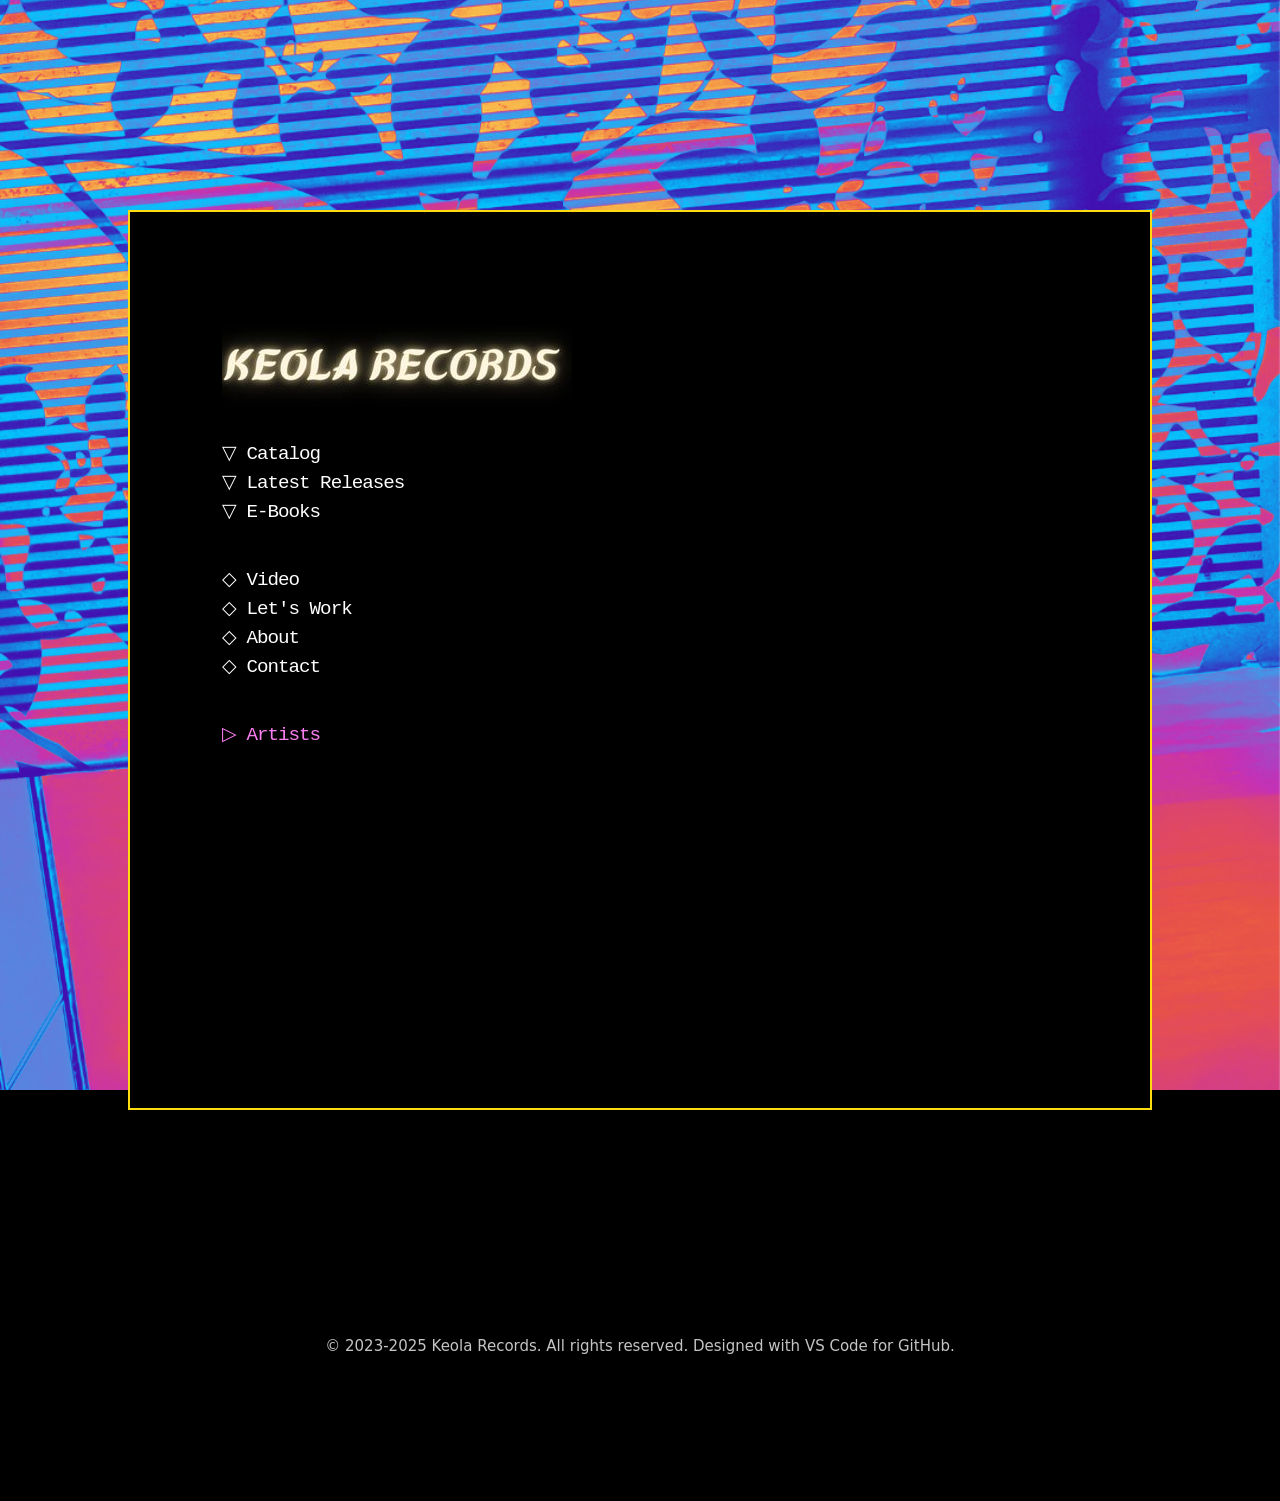
==== index.html @ 9692524d "Initial upload upload of all page for Keola Records" ====
<!doctype html>
<html lang="en">
  <head>
    <meta charset="utf-8">
    <meta name="viewport" content="width=device-width, initial-scale=1.0">
    <title>Keola Records: Home of Sun Berri</title>
    <link rel="icon" type="image/x-icon" href="keolarecords_img.jpg">
     <meta name="description" content="The Official Website of Sun Berri electronic dance music productions by Keola Records.">
    <!-- Link to the external CSS file -->
    <link rel="stylesheet" type="text/css" href="style.css">
    <link href="https://cdn.jsdelivr.net/npm/bootstrap@5.3.8/dist/css/bootstrap.min.css" rel="stylesheet" integrity="sha384-sRIl4kxILFvY47J16cr9ZwB07vP4J8+LH7qKQnuqkuIAvNWLzeN8tE5YBujZqJLB" crossorigin="anonymous">
  </head>
  <body class="intro-image">

    <div class="music">
      <ul class="music-links">
      <h1 class="links-sb"><img class="krlogo" src="kr-logo.jpg" alt="Keola Records Logo"></h1>
      <li><a href="https://on.soundcloud.com/MHMQgi9Rr02hfotJiF">▽ Catalog</a></li>
      <li><a href="https://unitedmasters.com/a/sun-berri">▽ Latest Releases</a><li>
      <li><a href="https://payhip.com/KeolaRecords">▽ E-Books</a></li>
      <li class="links-space"></li>
      <li><a href="https://www.youtube.com/@SunBerri">◇ Video</a></li>
      <li><a href="letswork.html">◇ Let's Work</a></li>
      <li><a href="about.html">◇ About</a></li>
      <li><a href="contact.html">◇ Contact</a></li>
      <li class="links-space"></li>
      <li class="a-link"><a href="artists.html" style="color:#fc7ff1;">▷ Artists</a></li>
      </ul>
    </div>
    
   

    <script src="https://cdn.jsdelivr.net/npm/bootstrap@5.3.8/dist/js/bootstrap.bundle.min.js" integrity="sha384-FKyoEForCGlyvwx9Hj09JcYn3nv7wiPVlz7YYwJrWVcXK/BmnVDxM+D2scQbITxI" crossorigin="anonymous"></script>
     <footer class="site-footer">
        <p>&copy; 2023-2025 Keola Records. All rights reserved. Designed with VS Code for GitHub.</p>
    </footer>
  </body>

</html>
---- style.css ----
/* styles.css */

     

    body {
       padding: 10%;
    }
    
    .intro-image {
        background-image: url("backdrop.png");
        background-position: center center;
        background-repeat: no-repeat;
        background-size: cover;
        background-attachment: fixed;
        background-color: rgb(0, 0, 0);
    }
    
    .music {
        margin: 8% 10% 0% 0%;
        /*background-image: url("krbackdrop.jpg");*/
        background-position: center;
        background-repeat: no-repeat;
        background-size: cover;
        background-attachment: fixed;
        /*opacity: .9;*/
        padding: 10px;
        letter-spacing: -1px;
        width: 80vw;
        min-height: 100vh;
        border: 2px solid #ffdb10;
        background-color: black;
    }

    .music-links {
        margin: 10% 10% 10% 5%;
        text-align: left;
        font-family: monospace;
        font-size: larger;
        opacity: 1;
        color:rgb(255, 255, 255);
        list-style-type: none;
        font-weight: 500;
    }
    
    .links-space {
        height: 40px;
    }

    .links {
        list-style-type: none;
        font-weight: 500;
    }

    .links-sb {
        list-style-type: none;
        font-weight: 500;
        color: #fd73e6;
        padding-bottom: 10px;
    }

    .krlogo {
        max-width: 100%;
        max-height: auto;
    }

    .a-link {
        list-style-type: none;
        font-weight: 500;
    }

 
    a:link, a:visited {
        text-decoration: none;
        color: #ffffff; 
    }

    a:hover {
        text-decoration: none;
        color: rgb(57, 199, 255); 
        border: 2px solid #fc7ff200;
    }

    .artist-info {
        margin: 5%;
        padding: 5%;
        background-color: rgb(246, 237, 255);
    }

    .artist-gallery {
        max-width: 125px;
        max-height: auto;
        float: left;
        margin: 10px 10px 0 0;
        padding: 2px;
        border: 2px solid #ec1ce2;
    }

    .return-link {
        background-color: rgb(246, 237, 255);
        opacity: 0.9;
        padding: 1%;
        margin: 0% 5% 0% 5%;
    }

    .return-link a {
        color: rgb(12, 146, 255);
    }

    .return-link a:hover {
        color: rgb(0, 140, 255);
        font-weight: 500;
    }

    .site-footer {
        text-align: center;
        color: rgba(255, 255, 255, 0.767);
        padding-top: 20px;
        font-size: 15px;
        margin-top: 20%;
    }
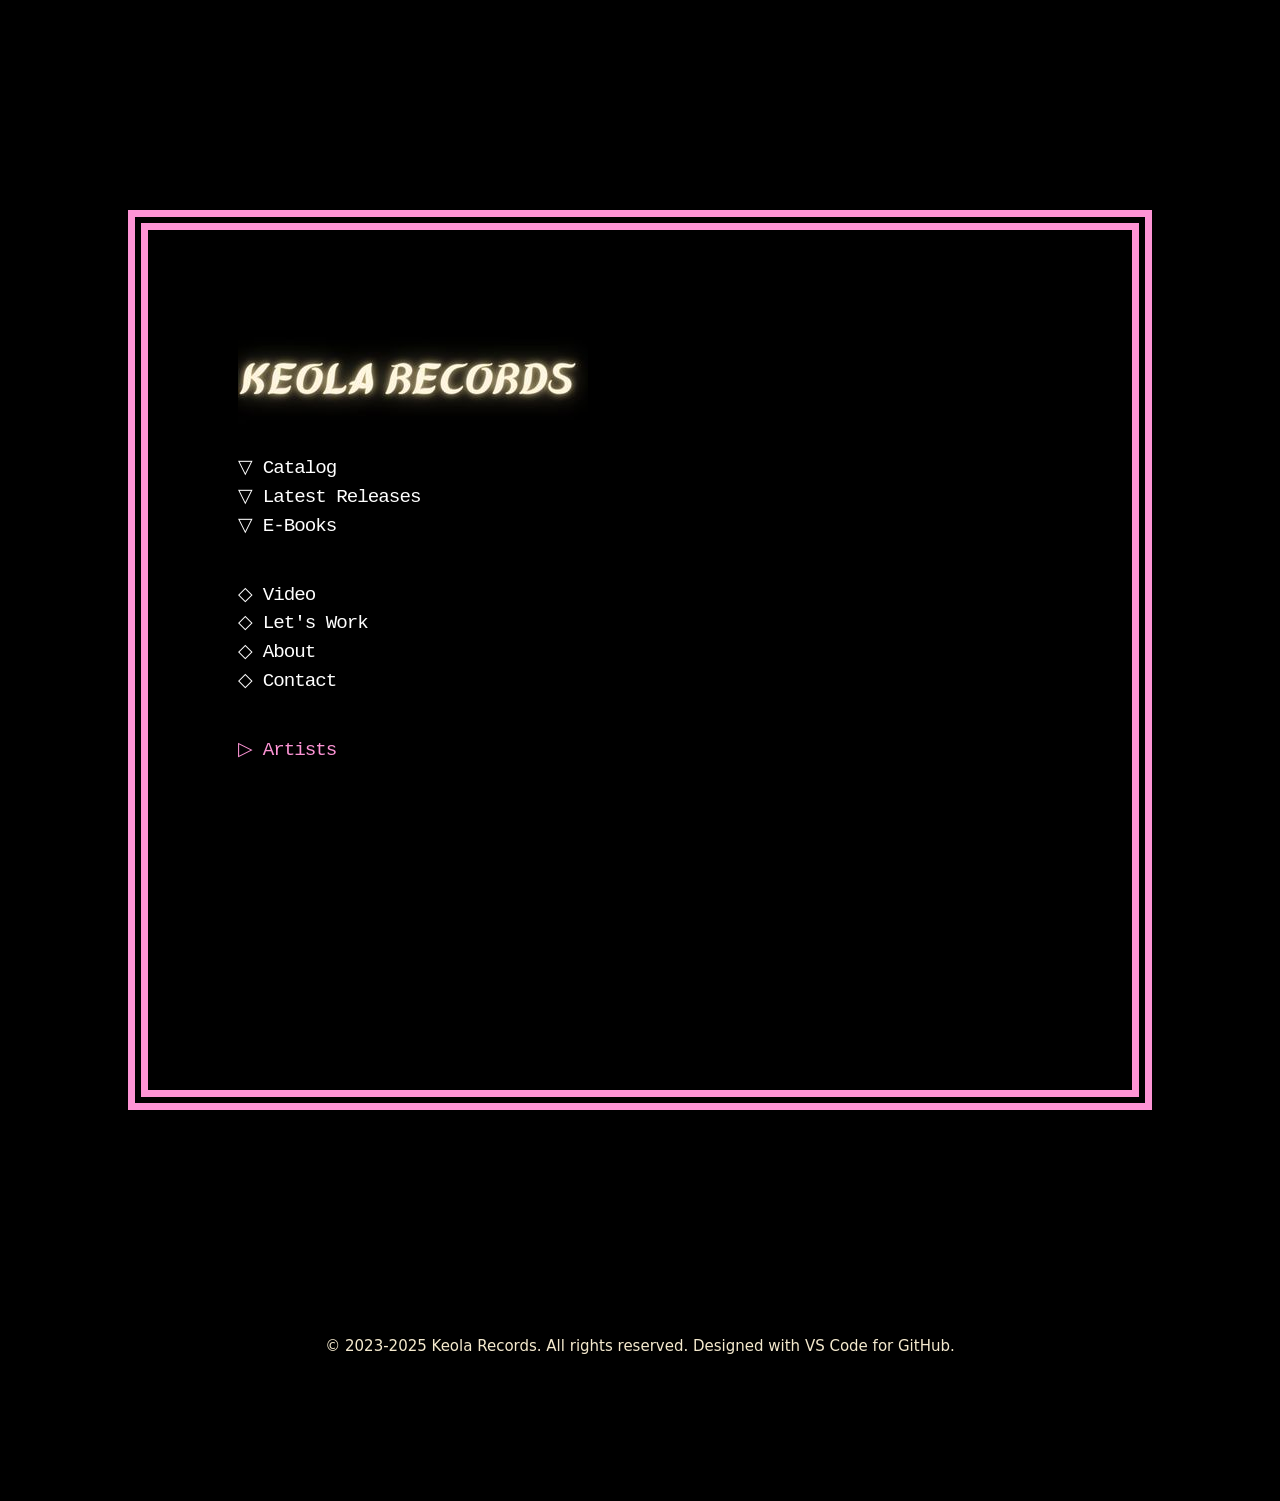
==== commit 782312e4: "Updated pages change wordmark logo, update in-line styles on index, and update style page" ====
--- a/index.html
+++ b/index.html
@@ -24,7 +24,7 @@
       <li><a href="about.html">◇ About</a></li>
       <li><a href="contact.html">◇ Contact</a></li>
       <li class="links-space"></li>
-      <li class="a-link"><a href="artists.html" style="color:#fc7ff1;">▷ Artists</a></li>
+      <li class="a-link"><a href="artists.html" style="color:#fd94d5;">▷ Artists</a></li>
       </ul>
     </div>
     
--- a/style.css
+++ b/style.css
@@ -8,8 +8,8 @@
        padding: 10%;
     }
     
-    .intro-image {
-        background-image: url("backdrop.png");
+    .intro-image, .artist-info {
+        background-image: url("purpledrop.jpg");
         background-position: center center;
         background-repeat: no-repeat;
         background-size: cover;
@@ -19,18 +19,13 @@
     
     .music {
         margin: 8% 10% 0% 0%;
-        /*background-image: url("krbackdrop.jpg");*/
-        background-position: center;
-        background-repeat: no-repeat;
-        background-size: cover;
-        background-attachment: fixed;
-        /*opacity: .9;*/
         padding: 10px;
         letter-spacing: -1px;
         width: 80vw;
         min-height: 100vh;
-        border: 2px solid #ffdb10;
-        background-color: black;
+        border: 20px double #fd94d5;
+        background-color: #000000;
+        color:#eccfe1;
     }
 
     .music-links {
@@ -39,7 +34,8 @@
         font-family: monospace;
         font-size: larger;
         opacity: 1;
-        color:rgb(255, 255, 255);
+        color:#ff66c4;
+        background-color: #000000;
         list-style-type: none;
         font-weight: 500;
     }
@@ -56,7 +52,7 @@
     .links-sb {
         list-style-type: none;
         font-weight: 500;
-        color: #fd73e6;
+        color: #ff66c4;
         padding-bottom: 10px;
     }
 
@@ -78,27 +74,26 @@
 
     a:hover {
         text-decoration: none;
-        color: rgb(57, 199, 255); 
+        color: #fd94d5; 
         border: 2px solid #fc7ff200;
     }
 
     .artist-info {
         margin: 5%;
         padding: 5%;
-        background-color: rgb(246, 237, 255);
     }
 
     .artist-gallery {
-        max-width: 125px;
+        max-width: 115px;
         max-height: auto;
         float: left;
         margin: 10px 10px 0 0;
-        padding: 2px;
-        border: 2px solid #ec1ce2;
+        padding: 8px;
+        border: 2px solid #fd94d5;
     }
 
     .return-link {
-        background-color: rgb(246, 237, 255);
+        background-color: #f5eace;
         opacity: 0.9;
         padding: 1%;
         margin: 0% 5% 0% 5%;
@@ -115,7 +110,7 @@
 
     .site-footer {
         text-align: center;
-        color: rgba(255, 255, 255, 0.767);
+        color: #f5eace;
         padding-top: 20px;
         font-size: 15px;
         margin-top: 20%;
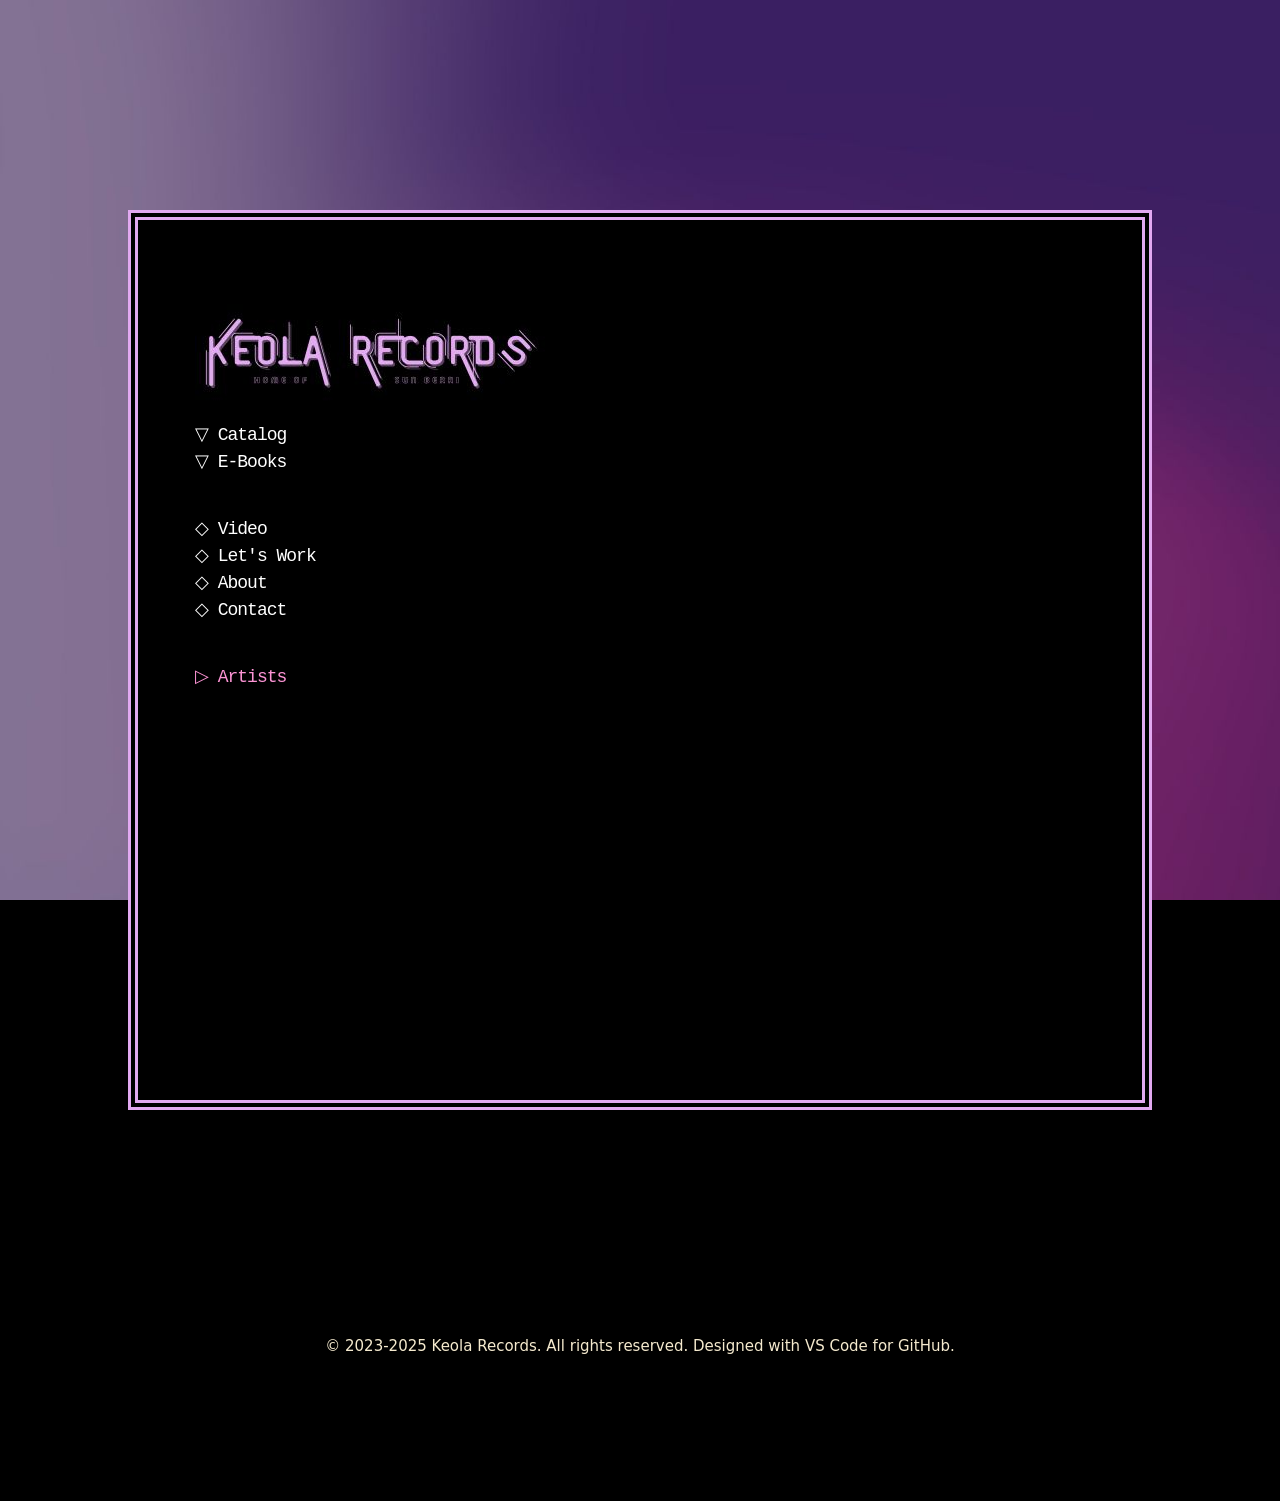
==== commit 46c185ce: "Update index.html update nav menu "latest releases" to "music"." ====
--- a/index.html
+++ b/index.html
@@ -16,7 +16,7 @@
       <ul class="music-links">
       <h1 class="links-sb"><img class="krlogo" src="kr-logo.jpg" alt="Keola Records Logo"></h1>
       <li><a href="https://on.soundcloud.com/MHMQgi9Rr02hfotJiF">▽ Catalog</a></li>
-      <li><a href="https://unitedmasters.com/a/sun-berri">▽ Latest Releases</a><li>
+      <li><a href="music.html>▽ Music</a><li>
       <li><a href="https://payhip.com/KeolaRecords">▽ E-Books</a></li>
       <li class="links-space"></li>
       <li><a href="https://www.youtube.com/@SunBerri">◇ Video</a></li>
@@ -41,3 +41,4 @@
 
 
 
+
--- a/style.css
+++ b/style.css
@@ -7,6 +7,7 @@
     body {
        padding: 10%;
     }
+    
     
     .intro-image, .artist-info {
         background-image: url("purpledrop.jpg");
@@ -19,25 +20,29 @@
     
     .music {
         margin: 8% 10% 0% 0%;
-        padding: 10px;
+        padding: 5px;
         letter-spacing: -1px;
         width: 80vw;
         min-height: 100vh;
-        border: 20px double #fd94d5;
+        border: 10px double #E2A9F1;
         background-color: #000000;
         color:#eccfe1;
     }
 
+    .music h5 {
+        color:#530b38;
+    }
+
     .music-links {
-        margin: 10% 10% 10% 5%;
+        margin: 8% 8% 8% 2%;
         text-align: left;
         font-family: monospace;
-        font-size: larger;
+        font-size: 18px;
         opacity: 1;
         color:#ff66c4;
         background-color: #000000;
         list-style-type: none;
-        font-weight: 500;
+        font-weight: 400;
     }
     
     .links-space {
@@ -74,13 +79,17 @@
 
     a:hover {
         text-decoration: none;
-        color: #fd94d5; 
+        color: #E2A9F1; 
         border: 2px solid #fc7ff200;
     }
 
     .artist-info {
         margin: 5%;
         padding: 5%;
+    }
+    
+    .artist-info h4 {
+        color: rgb(5, 19, 65);
     }
 
     .artist-gallery {
@@ -89,7 +98,7 @@
         float: left;
         margin: 10px 10px 0 0;
         padding: 8px;
-        border: 2px solid #fd94d5;
+        border: 2px solid #E2A9F1;
     }
 
     .return-link {
@@ -120,4 +129,5 @@
     
   
 
-    +
+    
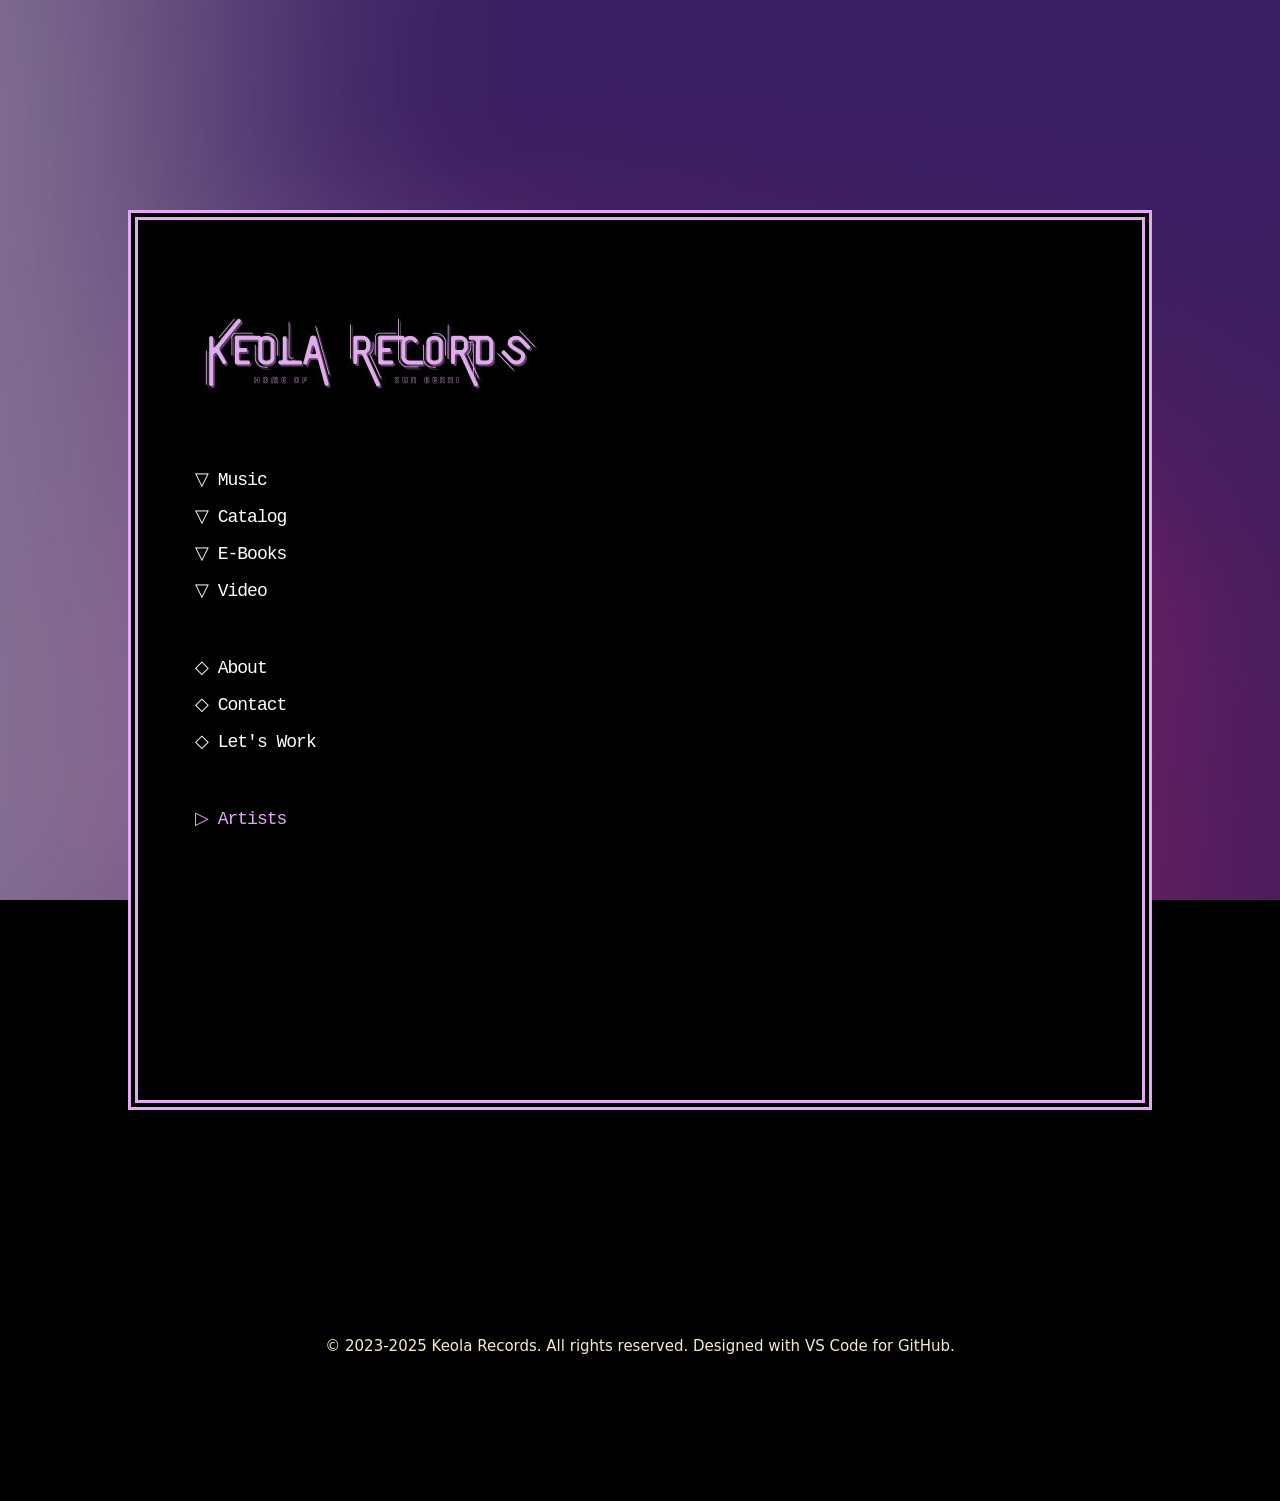
==== commit 54132094: "Updated pages Upload pages with changes" ====
--- a/index.html
+++ b/index.html
@@ -11,20 +11,21 @@
     <link href="https://cdn.jsdelivr.net/npm/bootstrap@5.3.8/dist/css/bootstrap.min.css" rel="stylesheet" integrity="sha384-sRIl4kxILFvY47J16cr9ZwB07vP4J8+LH7qKQnuqkuIAvNWLzeN8tE5YBujZqJLB" crossorigin="anonymous">
   </head>
   <body class="intro-image">
-
+    
     <div class="music">
       <ul class="music-links">
       <h1 class="links-sb"><img class="krlogo" src="kr-logo.jpg" alt="Keola Records Logo"></h1>
+      <li class="links-space"></li>
+      <li><a href="music.html">▽ Music</a></li>
       <li><a href="https://on.soundcloud.com/MHMQgi9Rr02hfotJiF">▽ Catalog</a></li>
-      <li><a href="music.html>▽ Music</a><li>
       <li><a href="https://payhip.com/KeolaRecords">▽ E-Books</a></li>
+      <li><a href="https://www.youtube.com/@SunBerri">▽ Video</a></li>
       <li class="links-space"></li>
-      <li><a href="https://www.youtube.com/@SunBerri">◇ Video</a></li>
-      <li><a href="letswork.html">◇ Let's Work</a></li>
       <li><a href="about.html">◇ About</a></li>
       <li><a href="contact.html">◇ Contact</a></li>
+      <li><a href="letswork.html">◇ Let's Work</a></li>
       <li class="links-space"></li>
-      <li class="a-link"><a href="artists.html" style="color:#fd94d5;">▷ Artists</a></li>
+      <li class="a-link"><a href="artists.html" style="color:#E2A9F1;">▷ Artists</a></li>
       </ul>
     </div>
     
@@ -41,4 +42,3 @@
 
 
 
-
--- a/style.css
+++ b/style.css
@@ -2,7 +2,7 @@
 
     /* styles.css */
 
-     
+
 
     body {
        padding: 10%;
@@ -11,13 +11,14 @@
     
     .intro-image, .artist-info {
         background-image: url("purpledrop.jpg");
-        background-position: center center;
+        background-position: right bottom;
         background-repeat: no-repeat;
         background-size: cover;
         background-attachment: fixed;
         background-color: rgb(0, 0, 0);
     }
     
+
     .music {
         margin: 8% 10% 0% 0%;
         padding: 5px;
@@ -29,10 +30,17 @@
         color:#eccfe1;
     }
 
-    .music h5 {
-        color:#530b38;
+    .music li {
+        padding: 5px 0 5px 0;
     }
 
+    .music h5 {
+        color:#E2A9F1;
+    }
+
+    figcaption {
+        font-size: small;
+    }
     .music-links {
         margin: 8% 8% 8% 2%;
         text-align: left;
@@ -95,8 +103,8 @@
     .artist-gallery {
         max-width: 115px;
         max-height: auto;
-        float: left;
-        margin: 10px 10px 0 0;
+        /*float: right;*/
+        margin: 10px 25px 10px 0;
         padding: 8px;
         border: 2px solid #E2A9F1;
     }
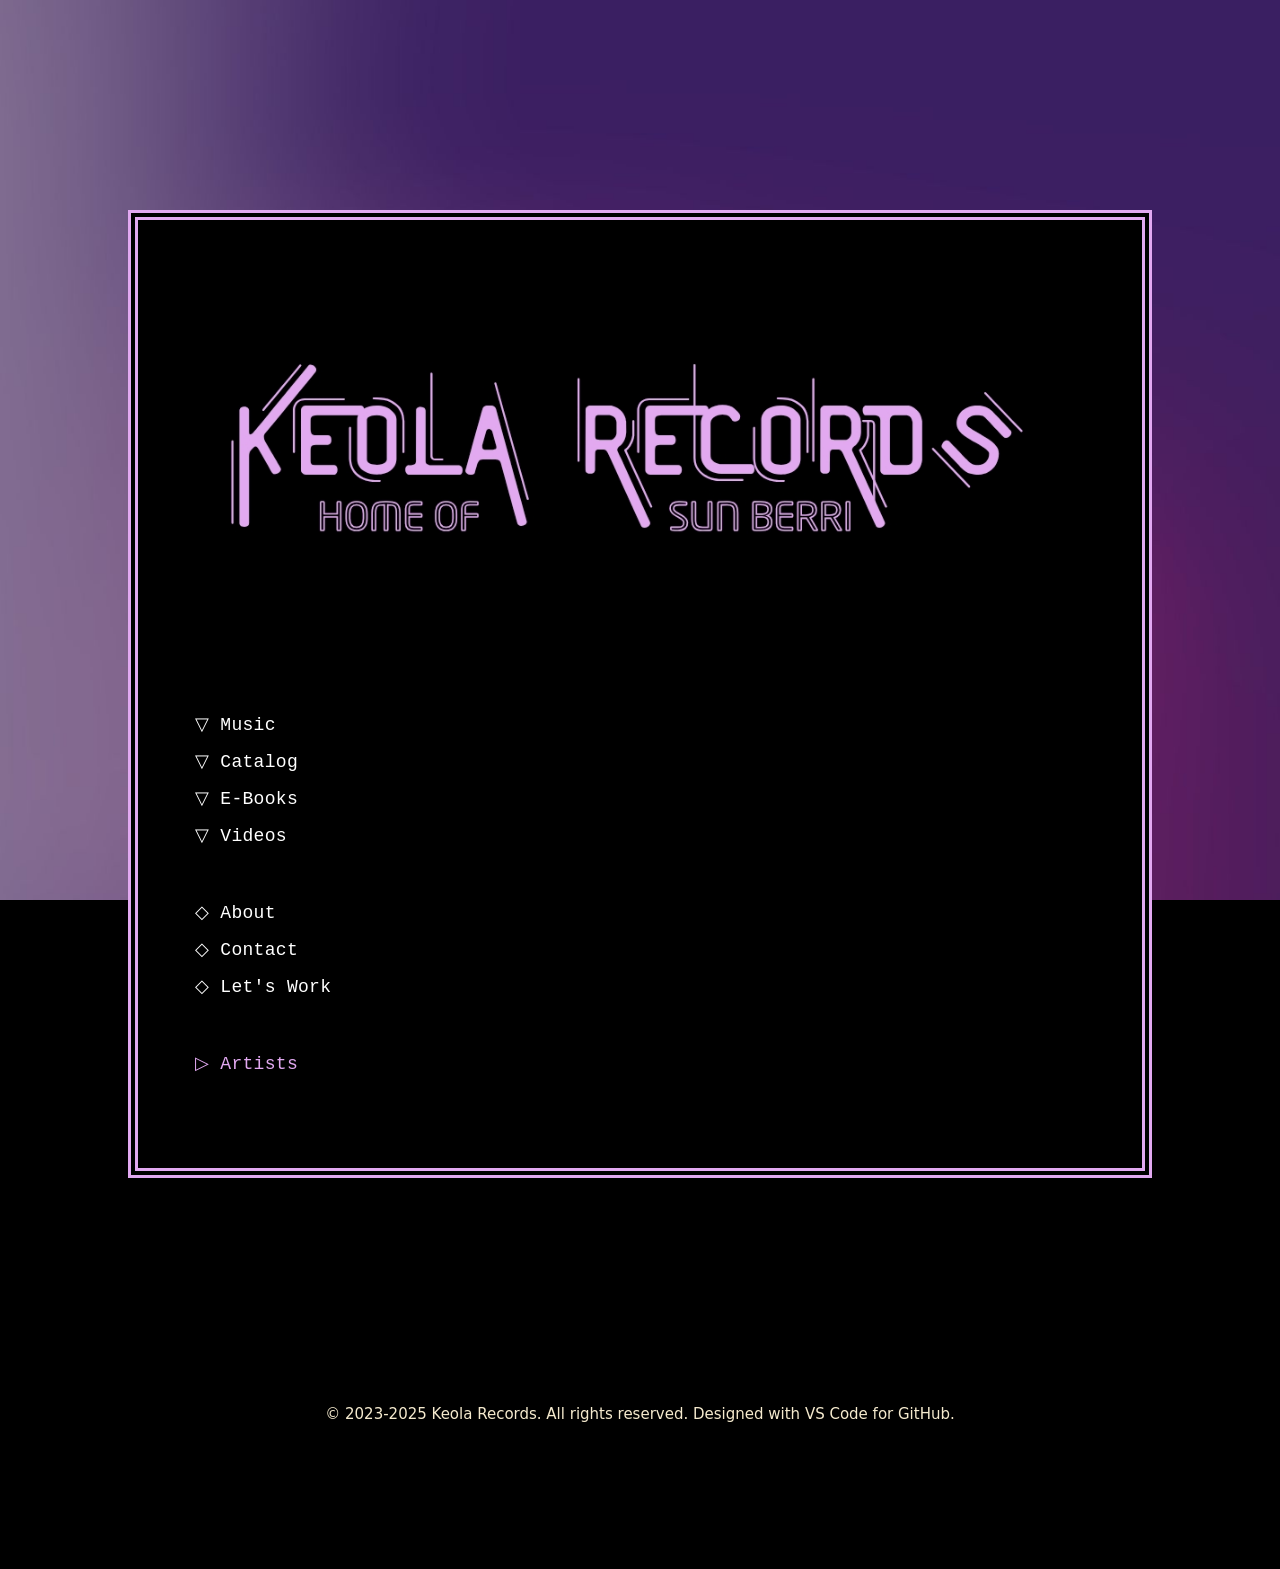
==== commit 8f713ade: "Update index.html" ====
--- a/index.html
+++ b/index.html
@@ -19,7 +19,7 @@
       <li><a href="music.html">▽ Music</a></li>
       <li><a href="https://on.soundcloud.com/MHMQgi9Rr02hfotJiF">▽ Catalog</a></li>
       <li><a href="https://payhip.com/KeolaRecords">▽ E-Books</a></li>
-      <li><a href="https://www.youtube.com/@SunBerri">▽ Video</a></li>
+      <li><a href="https://www.youtube.com/@SunBerri">▽ Videos</a></li>
       <li class="links-space"></li>
       <li><a href="about.html">◇ About</a></li>
       <li><a href="contact.html">◇ Contact</a></li>
@@ -42,3 +42,4 @@
 
 
 
+
--- a/style.css
+++ b/style.css
@@ -22,7 +22,7 @@
     .music {
         margin: 8% 10% 0% 0%;
         padding: 5px;
-        letter-spacing: -1px;
+        letter-spacing: .3px;
         width: 80vw;
         min-height: 100vh;
         border: 10px double #E2A9F1;
@@ -109,6 +109,12 @@
         border: 2px solid #E2A9F1;
     }
 
+    video {
+        margin: 1%;
+        max-width: 280px;
+        max-height: 200px;
+    }
+
     .return-link {
         background-color: #f5eace;
         opacity: 0.9;
